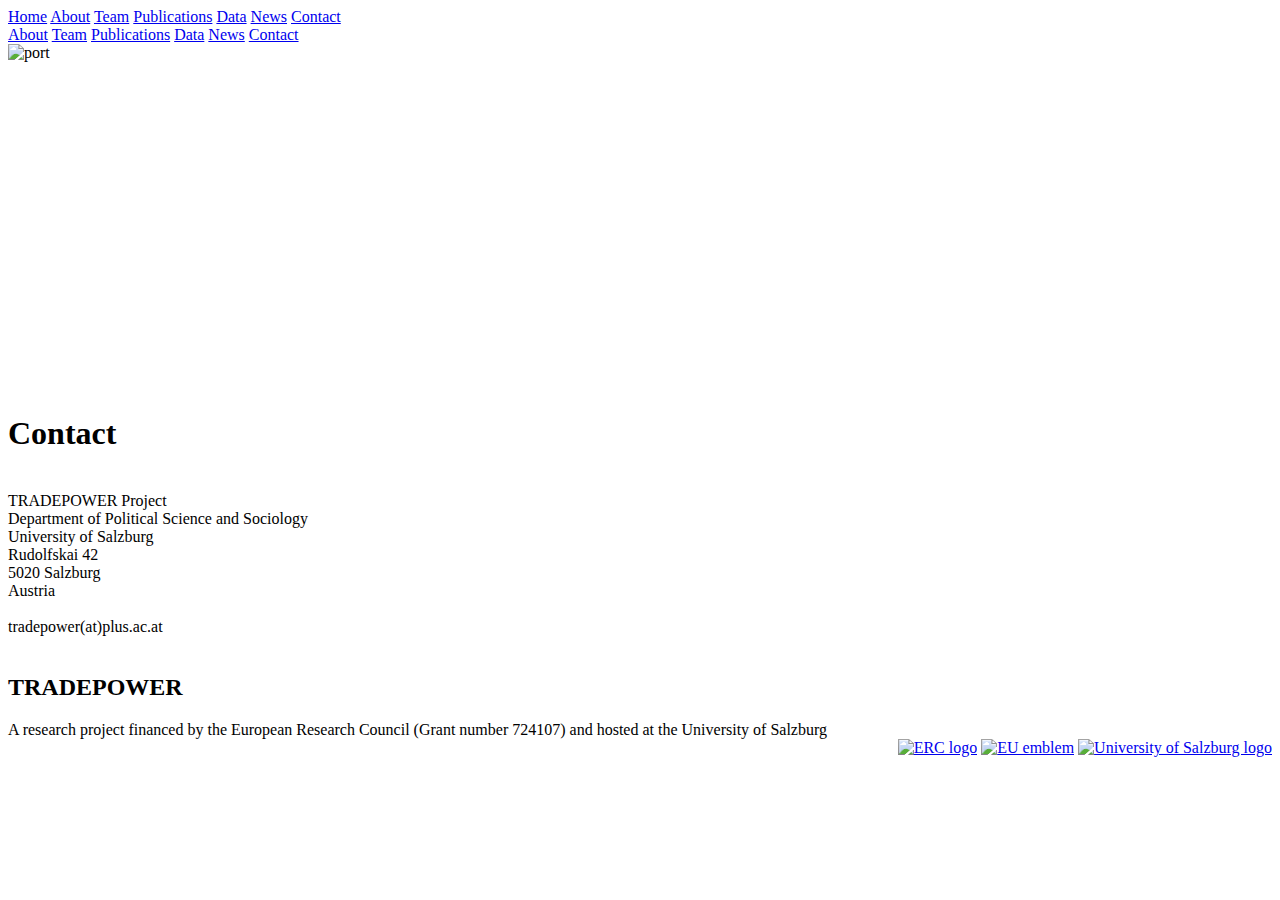
==== contact.html @ 6c18c96d "Tradepower" ====
<!DOCTYPE html>
<html>
<meta name="viewport" content="width=device-width, initial-scale=1.0">
<title>TRADEPOWER project website</title>
<meta charset="UTF-8">
<meta name="viewport" content="width=device-width, initial-scale=1">
<link rel="stylesheet" href="css/w3.css">
<link rel="stylesheet" href="css/w3-theme-black.css">
<link rel="stylesheet" href="css/font-awesome.min.css">
<body id="myPage">


<!-- Navbar -->
<div class="w3-top">
 <div class="w3-bar w3-theme-d2 w3-left-align">
  <a href="index.html" class="w3-bar-item w3-button w3-teal"></i>Home</a>
  <a href="about.html" class="w3-bar-item w3-button w3-hide-small w3-hover-white">About</a>
  <a href="team.html" class="w3-bar-item w3-button w3-hide-small w3-hover-white">Team</a>
  <a href="publications.html" class="w3-bar-item w3-button w3-hide-small w3-hover-white">Publications</a>
  <a href="data.html" class="w3-bar-item w3-button w3-hide-small w3-hover-white">Data</a>
  <a href="news.html" class="w3-bar-item w3-button w3-hide-small w3-hover-white">News</a>
  <a href="contact.html" class="w3-bar-item w3-button w3-hide-small w3-hover-white">Contact</a>
 </div>

  <!-- Navbar on small screens -->
  <div id="navDemo" class="w3-bar-block w3-theme-d2 w3-hide w3-hide-large w3-hide-medium">
  <a href="about.html" class="w3-bar-item w3-button">About</a>
  <a href="team.html" class="w3-bar-item w3-button">Team</a>
  <a href="publications.html" class="w3-bar-item w3-button">Publications</a>
  <a href="data.html" class="w3-bar-item w3-button">Data</a>
  <a href="news.html" class="w3-bar-item w3-button">News</a>
  <a href="contact.html" class="w3-bar-item w3-button">Contact</a>
	</div>
</div>

<!-- Image Header -->
<div class="w3-display-container w3-animate-opacity">
  <img src="images/port.jpg" alt="port" style="width:100%;min-height:350px;max-height:350px;">
</div>


<!-- Description Container -->
<div class="w3-container w3-padding-64 w3-center" id="contact">
<h1>Contact</h1>


<div class="w3-row"><br>
<div style="text-align:left">

TRADEPOWER Project<br>
Department of Political Science and Sociology<br>
University of Salzburg<br>
Rudolfskai 42<br>
5020 Salzburg<br>
Austria<br>
<br>
tradepower(at)plus.ac.at<br>
<br>
          
		

</div>
</div>
</div>


<!-- Footer -->
<footer class="w3-container w3-padding-32 w3-theme-d1">


<div class="w3-third">
<h2>TRADEPOWER</h2>
</div>

<div class="w3-third w3-center">
A research project financed by the European Research Council (Grant number 724107) and hosted at the University of Salzburg
</div>
<div class="w3-third">
<div style="text-align:right">
  <a href="https://erc.europa.eu/"><img src="images/erc.jpeg" alt="ERC logo" style="width:18%"></a>
  <a href="http://ec.europa.eu"><img src="images/eu.jpg" alt="EU emblem" style="width:15%"></a>
  <a href="https://www.plus.ac.at/"><img src="images/logo_neu.png" alt="University of Salzburg logo" style="width:20%"></a>
	  </div>
</div>
</footer>



</body>
</html>
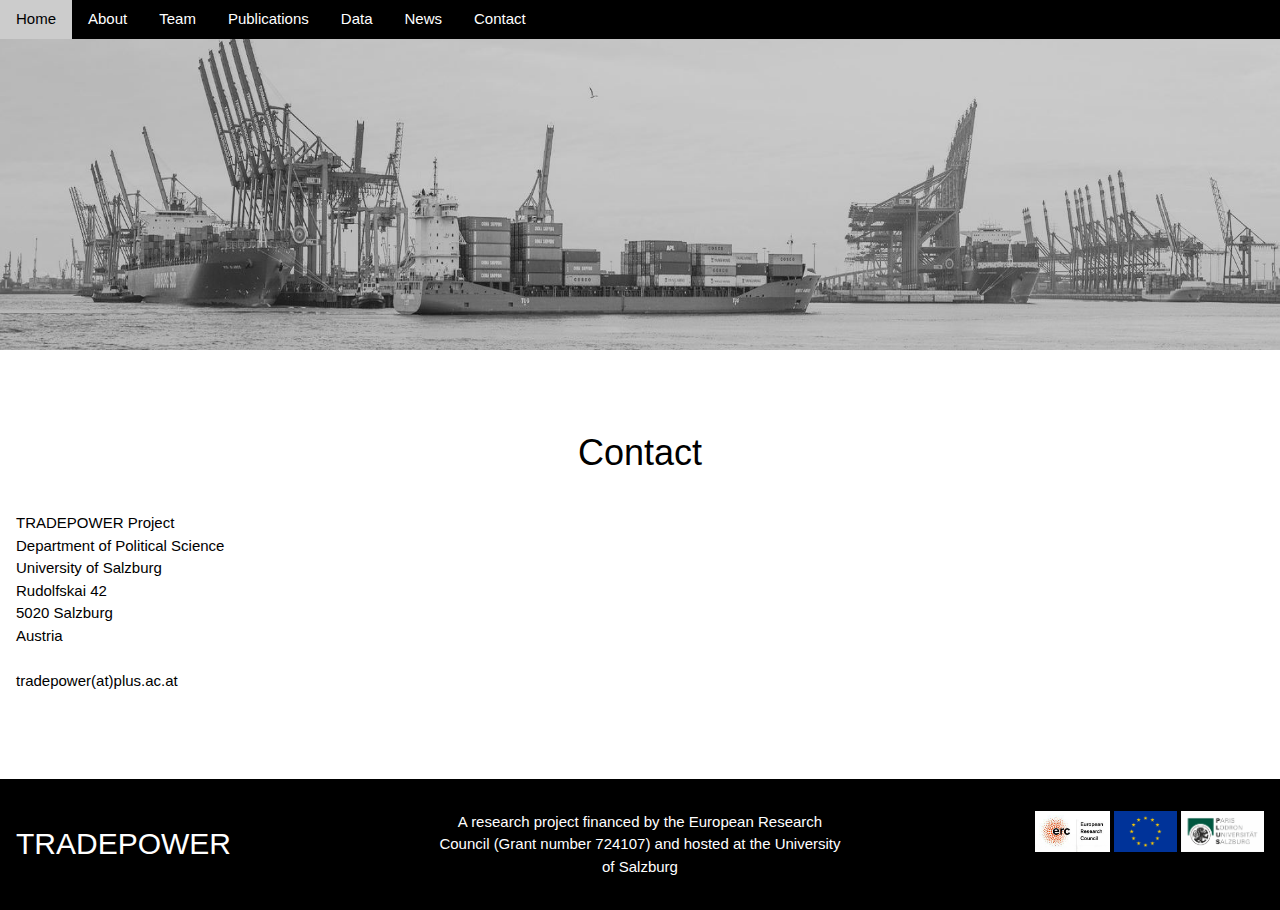
==== commit 0ddd3b54: "0905_1" ====
--- a/contact.html
+++ b/contact.html
@@ -48,7 +48,7 @@
 <div style="text-align:left">
 
 TRADEPOWER Project<br>
-Department of Political Science and Sociology<br>
+Department of Political Science<br>
 University of Salzburg<br>
 Rudolfskai 42<br>
 5020 Salzburg<br>
--- a/css/w3-theme-black.css
+++ b/css/w3-theme-black.css
@@ -0,0 +1,22 @@
+.w3-theme-l5 {color:#000 !important; background-color:#f0f0f0 !important}
+.w3-theme-l4 {color:#000 !important; background-color:#cccccc !important}
+.w3-theme-l3 {color:#fff !important; background-color:#999999 !important}
+.w3-theme-l2 {color:#fff !important; background-color:#666666 !important}
+.w3-theme-l1 {color:#fff !important; background-color:#333333 !important}
+.w3-theme-d1 {color:#fff !important; background-color:#000000 !important}
+.w3-theme-d2 {color:#fff !important; background-color:#000000 !important}
+.w3-theme-d3 {color:#fff !important; background-color:#000000 !important}
+.w3-theme-d4 {color:#fff !important; background-color:#000000 !important}
+.w3-theme-d5 {color:#fff !important; background-color:#000000 !important}
+
+.w3-theme-light {color:#000 !important; background-color:#f0f0f0 !important}
+.w3-theme-dark {color:#fff !important; background-color:#000000 !important}
+.w3-theme-action {color:#fff !important; background-color:#000000 !important}
+
+.w3-theme {color:#fff !important; background-color:#000000 !important}
+.w3-text-theme {color:#000000 !important}
+.w3-border-theme {border-color:#000000 !important}
+
+.w3-hover-theme:hover {color:#000 !important; background-color:#ffc107 !important}
+.w3-hover-text-theme:hover {color:#000000 !important}
+.w3-hover-border-theme:hover {border-color:#000000 !important}